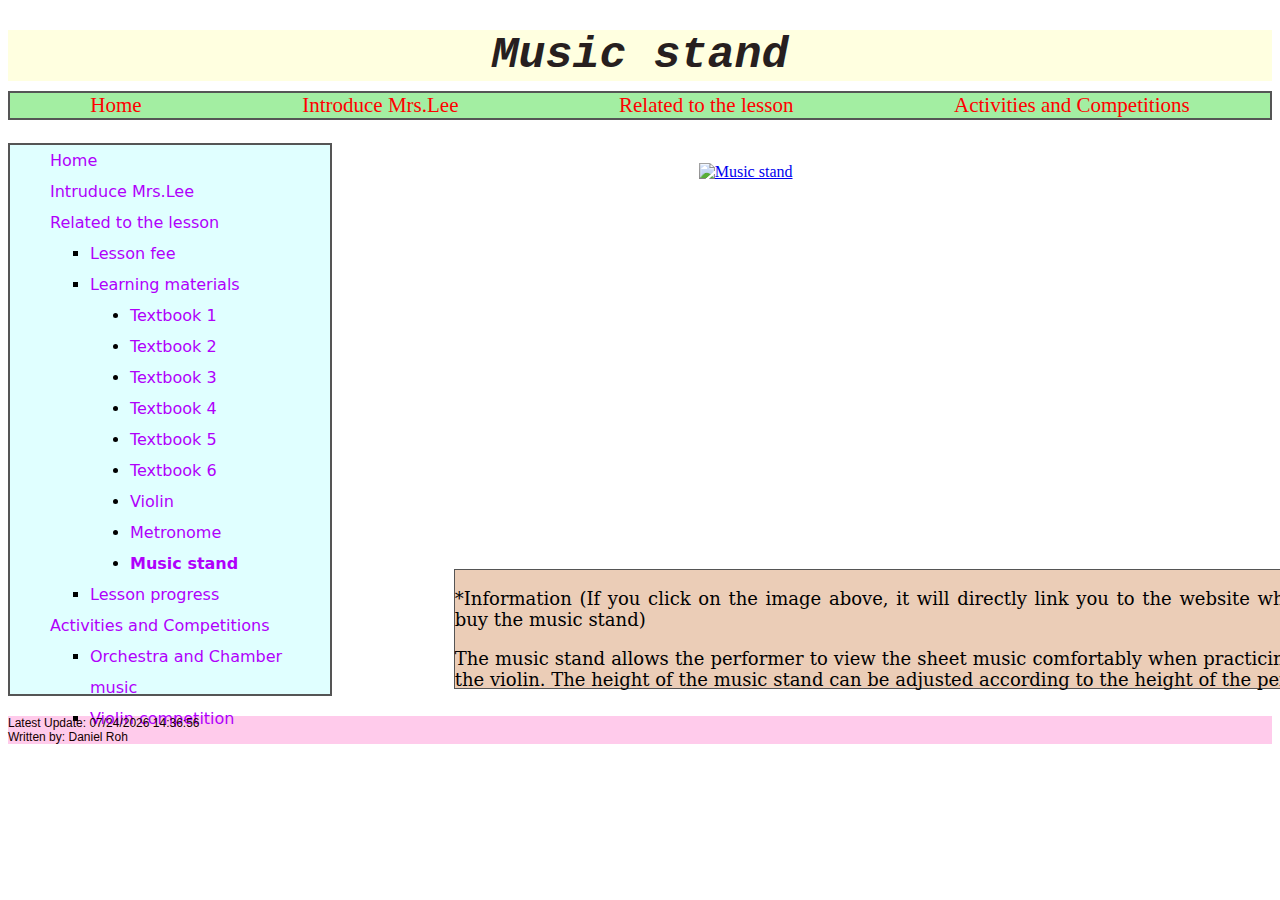
==== music_stand.html @ d0a0a9c4 "Add files via upload" ====
<!doctype html>
<html>
<head>
<meta charset="utf-8">
<title>Music stand</title>
<link rel="stylesheet" href= "music_stand.css">
</head>
<body>
	<header>
		<div class="intro-banner">
			<h1 style="margin-bottom: 10px">Music stand</h1>
		</div>
		<div class="navigation-flex" style="margin-bottom:7px;">
			<div><a class="navigation-text" href="index.html">Home</a></div>
			<div><a class="navigation-text" href="introduce_mrslee.html">Introduce Mrs.Lee</a></div>
			<div><a class="navigation-text" href="related_to_the_lesson.html">Related to the lesson</a></div>
			<div><a class="navigation-text" href="activities_and_competitions.html">Activities and Competitions</a></div>
		</div>
	</header>

	<div style="height:589px; float: left; display:flex; flex-direction: row; width:100%; background-color: white;">
		<div style="float: left; width:23%;">
			<ul class="detail-navigation">
				<li><a class="detail-navigation-text" href="index.html">Home</a></li>
				<li><a class="detail-navigation-text" href="introduce_mrslee.html">Intruduce Mrs.Lee</a></li>
				<li><a class="detail-navigation-text" href="related_to_the_lesson.html">Related to the lesson</a></li>
				<ul>
					<li>
						<a class="detail-navigation-text" href="lesson_fee.html">Lesson fee</a>
					</li>
					<li>
						<a class="detail-navigation-text" href="learning_materials.html">Learning materials</a>
					</li>
					<ul>
						<li>
							<a class="detail-navigation-text" href="https://www.sekwangmall.co.kr/product/search.html?view_type=&supplier_code=&category_no=0&search_type=product_name&keyword=%EC%8A%A4%EC%A6%88%ED%82%A4+%EB%B0%94%EC%9D%B4%EC%98%AC%EB%A6%B0&exceptkeyword=&product_price1=&product_price2=&order_by=">Textbook 1</a>
						</li>
						<li>
							<a class="detail-navigation-text" href="https://www.sekwangmall.co.kr/product/%EC%84%9C%EB%93%9C-%ED%8F%AC%EC%A7%80%EC%85%98/909/category/77/display/1/">Textbook 2</a>
						</li>
						<li>
							<a class="detail-navigation-text" href="https://www.sekwangmall.co.kr/product/%ED%9D%90%EB%A6%AC%EB%A7%90%EB%A6%AC-%EB%B0%94%EC%9D%B4%EC%98%AC%EB%A6%B0-%EC%9D%8C%EA%B3%84-%EA%B5%90%EB%B3%B8/987/category/77/display/1/">Textbook 3</a>
						</li>
						<li>
							<a class="detail-navigation-text" href="https://www.sekwangmall.co.kr/product/search.html?view_type=&supplier_code=&category_no=0&search_type=product_name&keyword=%ED%98%B8%EB%A7%8C&exceptkeyword=&product_price1=&product_price2=&order_by=">Textbook 4</a>
						</li>
						<li>
							<a class="detail-navigation-text" href="https://www.sekwangmall.co.kr/product/search.html?view_type=&supplier_code=&category_no=0&search_type=product_name&keyword=%EC%85%B0%ED%94%84%EC%B9%98%ED%81%AC&exceptkeyword=&product_price1=&product_price2=&order_by=">Textbook 5</a>
						</li>
						<li>
							<a class="detail-navigation-text" href="https://www.sekwangmall.co.kr/product/search.html?view_type=&supplier_code=&category_no=0&search_type=product_name&keyword=%EC%85%B0%ED%94%84%EC%B9%98%ED%81%AC&exceptkeyword=&product_price1=&product_price2=&order_by=">Textbook 6</a>
						</li>
						<li>
							<a class="detail-navigation-text" href="violin.html">Violin</a>
						</li>
						<li>
							<a class="detail-navigation-text" href="metronome.html">Metronome</a>
						</li>
						<li>
							<a class="detail-navigation-text" style="font-weight: bold" href="music_stand.html">Music stand</a>
						</li>
					</ul>
					<li>
						<a class="detail-navigation-text" href="lesson_progress.html">Lesson progress</a>
					</li>
				</ul>
				<li><a class="detail-navigation-text" href="activities_and_competitions.html">Activities and Competitions</a></li>
				<ul>
					<li>
						<a class="detail-navigation-text" href="orchestra_and_chamber_music.html">Orchestra and Chamber music</a>
					</li>
					<li>
						<a class="detail-navigation-text" href="violin_competition.html">Violin competition</a>
					</li>
				</ul>
			</ul>
		</div>

		<div style="float: left; display:flex; flex-direction: column; height:100%;">
			<div style="display:flex; flex-direction: row; height: 75%;">
				<p><a href="https://www.shimro.co.kr/shop/item.php?it_id=1513575692">
				<img src="img/musicstand.jpg" alt="Music stand" class="music-stand" style="margin-top: 20px;">
				</a></p>
			</div>
			<div class="music-stand-information-text" style="border: 1px solid #555; height: 20%; width: 940px; margin-left: 155px">
				<p>*Information (If you click on the image above, it will directly link you to the website where you can buy the music stand)</p>
				<p>The music stand allows the performer to view the sheet music comfortably when practicing or playing the violin. The height of the music stand can be adjusted according to the height of the performer.</p>
			</div>
		</div>
	</div>	
</body>

<footer class="footer">
	Latest Update: <space id="latestUpdate"></space>
	<script> 
		var lastModified = document.lastModified;
		document.getElementById("latestUpdate").innerHTML = lastModified;
	</script>
	<div>Written by: Daniel Roh</div>
</footer>
</html>
---- music_stand.css ----
@charset "utf-8";
/* CSS Document */
.footer {
	background-color: #FFCBEB;
	font-family:"Gill Sans", "Gill Sans MT", "Myriad Pro", "DejaVu Sans Condensed", Helvetica, Arial, "sans-serif";
	text-align: left;
	font-size:12px ;
	color: #150000;
	width: 100%;
}

.intro-banner h1{
	font-family: Consolas, "Andale Mono", "Lucida Console", "Lucida Sans Typewriter", Monaco, "Courier New", "monospace";
	font-size: 45px;
	text-align: center;
	color: #271F1F;
	font-style: italic;
	font-weight: bold;
	background-color: lightyellow;
}

.navigation-flex {
	display: flex;
	justify-content: space-around;
	font-family: Baskerville, "Palatino Linotype", Palatino, "Century Schoolbook L", "Times New Roman", "serif";
	font-size: 21px;
	border: 2px solid #555;
	background-color: #A3EEA2;
}

.navigation-text {
	text-decoration: none;
	color: red;
}

.detail-navigation {
	font-size: 16px;
	list-style-type: none;
	border: 2px solid #555;
	width: 280px;
	height: 549px;
	line-height: 31px;
	background-color: lightcyan;
	font-family:"Lucida Grande", "Lucida Sans Unicode", "Lucida Sans", "DejaVu Sans", Verdana, "sans-serif"
}

.detail-navigation-text {
	text-decoration: none;
	text-align: left;
	color: #B000FB;
}

ul ul li {
	list-style-type: square;
}

ul ul ul li {
	list-style-type: disc;
}

.music-stand {
	display: block;
	margin-left: 400px;
	width: 80%;
	height: 80%;
}

.music-stand-information-text {
	color: black;
	text-align: justify;
	font-size: 18px;
	border: 1px solid #555;
	background-color: #EBCDB7;
	font-family: Constantia, "Lucida Bright", "DejaVu Serif", Georgia, "serif"
}
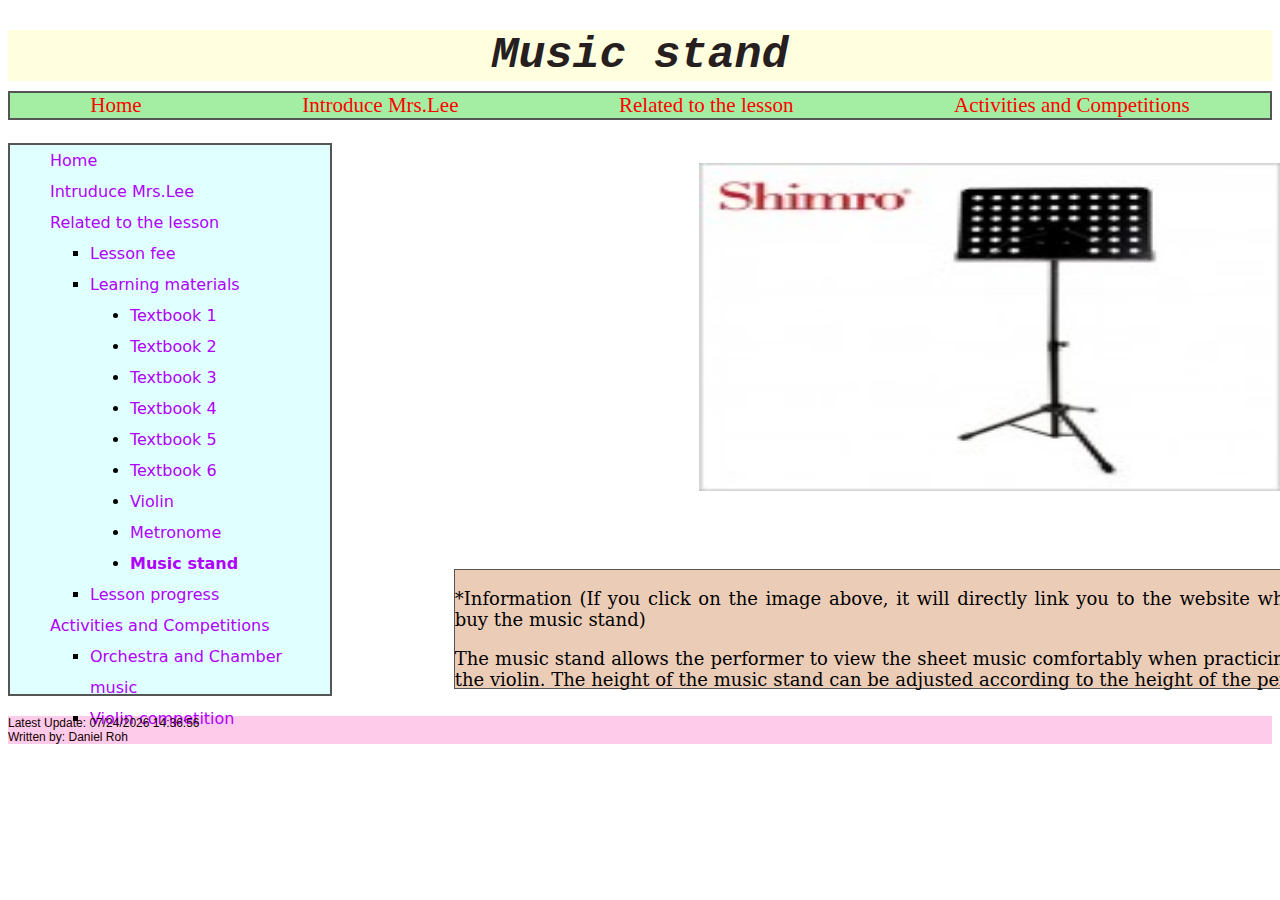
==== commit 2add5536: "Add files via upload" ====
--- a/music_stand.html
+++ b/music_stand.html
@@ -78,7 +78,7 @@
 
 		<div style="float: left; display:flex; flex-direction: column; height:100%;">
 			<div style="display:flex; flex-direction: row; height: 75%;">
-				<p><a href="https://www.shimro.co.kr/shop/item.php?it_id=1513575692">
+				<p><a href="https://www.shimro.co.kr/shop/item.php?it_id=1337578393">
 				<img src="img/musicstand.jpg" alt="Music stand" class="music-stand" style="margin-top: 20px;">
 				</a></p>
 			</div>
